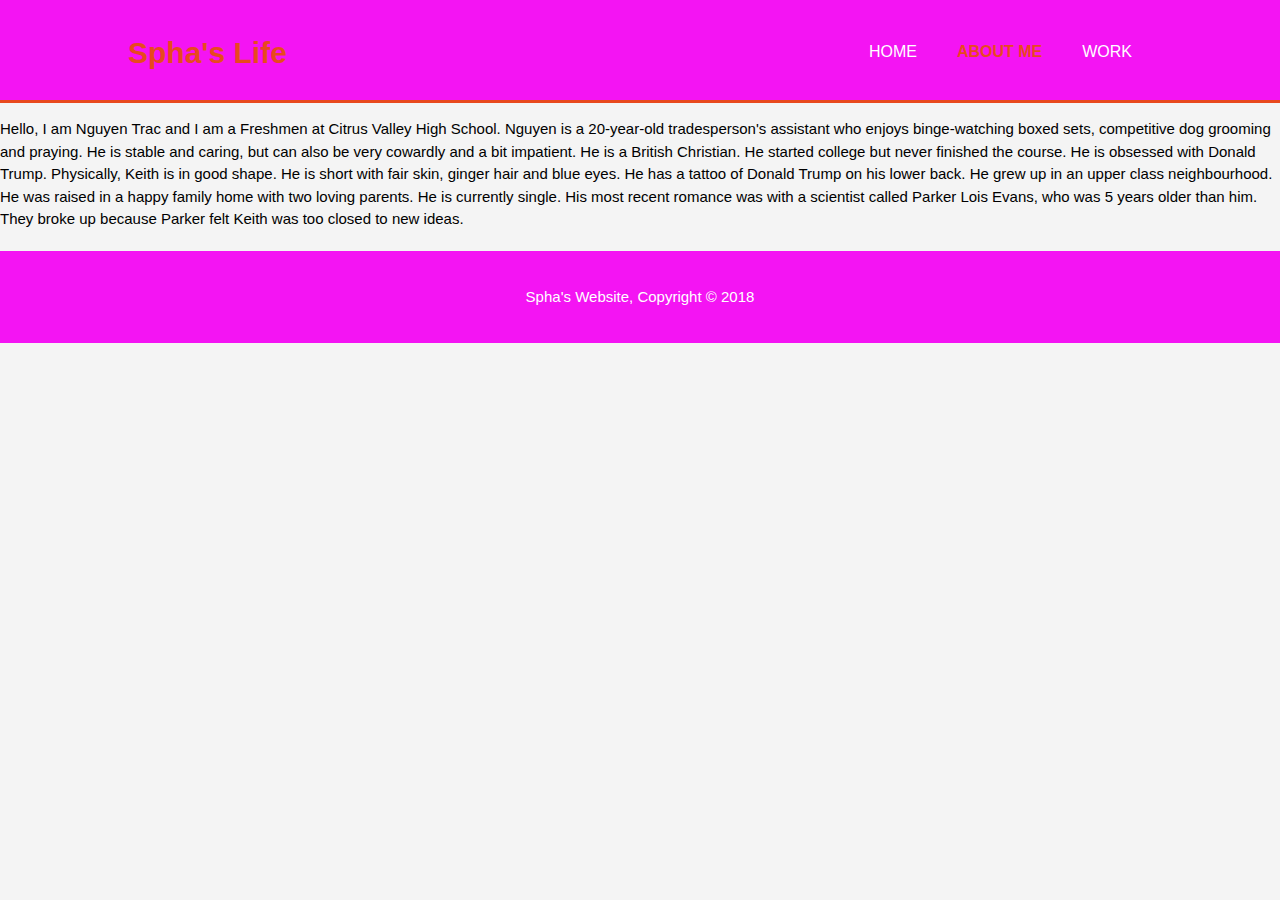
==== aboutme.html @ 9854410f "IV" ====
<!DOCTYPE html>
<html>
  <head>
    <meta charset="utf-8">
    <meta name="viewport" content="width=device-width">
    <meta name="description" content="Spha's Stuff">
	  <meta name="keywords" content="how to not web design, not good web design, bad web design">
  	<meta name="author" content="Nguyen Trac">
    <title>Spha's gud Website | About Me</title>
    <link rel="stylesheet" href="./css/style.css">
  </head>
  <body>
    <header>
      <div class="container">
        <div id="branding">
          <h1><span class="highlight">Spha's Life</span></h1>
        </div>
        <nav>
          <ul>
            <li><a href="index.html">Home</a></li>
            <li class="current"><a href="aboutme.html">About Me</a></li>
            <li><a href="work.html">Work</a></li>
          </ul>
        </nav>
      </div>
    </header>

    <p>Hello, I am Nguyen Trac and I am a Freshmen at Citrus Valley High School. Nguyen is a 20-year-old tradesperson's assistant who enjoys binge-watching boxed sets, competitive dog grooming and praying. He is stable and caring, but can also be very cowardly and a bit impatient.

He is a British Christian. He started college but never finished the course. He is obsessed with Donald Trump.

Physically, Keith is in good shape. He is short with fair skin, ginger hair and blue eyes. He has a tattoo of Donald Trump on his lower back.

He grew up in an upper class neighbourhood. He was raised in a happy family home with two loving parents.

He is currently single. His most recent romance was with a scientist called Parker Lois Evans, who was 5 years older than him. They broke up because Parker felt Keith was too closed to new ideas.</p>


    <footer>
      <p>Spha's Website, Copyright &copy; 2018</p>
    </footer>
  </body>
</html>
---- css/style.css ----
body{
  font: 15px/1.5 Arial, Helvetica,sans-serif;
  padding:0;
  margin:0;
  background-color:#f4f4f4;
}



/* Global */
.container{
  width:80%;
  margin:auto;
  overflow:hidden;
}

ul{
  margin:0;
  padding:0;
}

.button_1{
  height:38px;
  background:#e8491d;
  border:0;
  padding-left: 20px;
  padding-right:20px;
  color:#ffffff;
}

.dark{
  padding:15px;
  background:#35424a;
  color:#ffffff;
  margin-top:10px;
  margin-bottom:10px;
}

/* Header **/
header{
  background:#f414f3;
  color:#ffffff;
  padding-top:30px;
  min-height:70px;
  border-bottom:#e8491d 3px solid;
}

header a{
  color:#ffffff;
  text-decoration:none;
  text-transform: uppercase;
  font-size:16px;
}

header li{
  float:left;
  display:inline;
  padding: 0 20px 0 20px;
}

header #branding{
  float:left;
}

header #branding h1{
  margin:0;
}

header nav{
  float:right;
  margin-top:10px;
}

header .highlight, header .current a{
  color:#e8491d;
  font-weight:bold;
}

header a:hover{
  color:#cccccc;
  font-weight:bold;
}

/* Boxes */
#boxes{
  margin-top:20px;
}

#boxes .box{
  float:left;
  text-align: center;
  width:30%;
  padding:10px;
}

#boxes .box img{
  width:90px;
}

/* Sidebar */
aside#sidebar{
  float:right;
  width:30%;
  margin-top:10px;
}

aside#sidebar .quote input, aside#sidebar .quote textarea{
  width:90%;
  padding:5px;
}

/* Main-col */
article#main-col{
  float:left;
  width:65%;
}



footer{
  padding:20px;
  margin-top:20px;
  color:#ffffff;
  background-color:#f414f3;
  text-align: center;
}

/* Media Queries */
@media(max-width: 768px){
  header #branding,
  header nav,
  header nav li,
  #newsletter h1,
  #newsletter form,
  #boxes .box,
  article#main-col,
  aside#sidebar{
    float:none;
    text-align:center;
    width:100%;
  }

  header{
    padding-bottom:20px;
  }

  #showcase h1{
    margin-top:40px;
  }

}
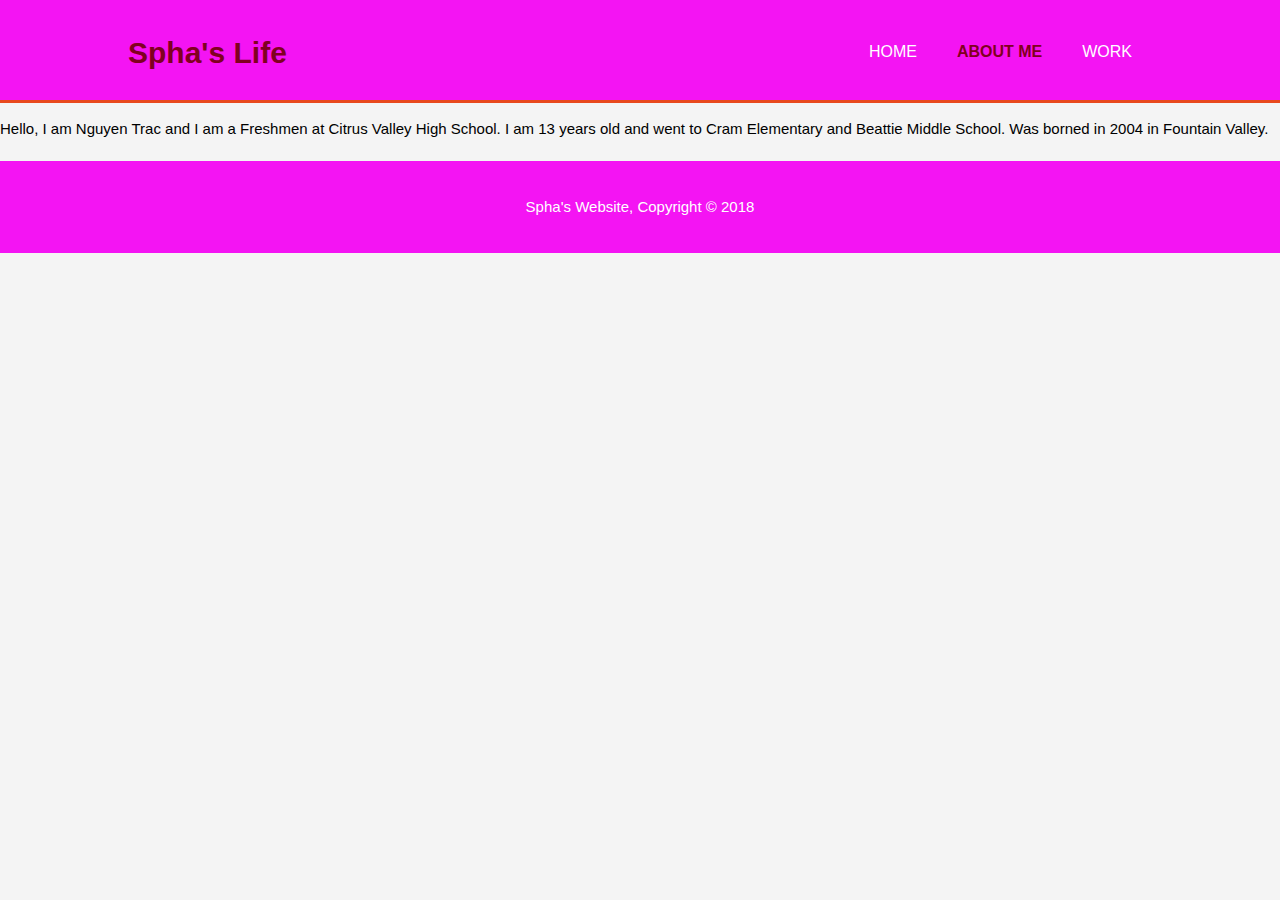
==== commit 541097d1: "VI" ====
--- a/aboutme.html
+++ b/aboutme.html
@@ -25,16 +25,7 @@
       </div>
     </header>
 
-    <p>Hello, I am Nguyen Trac and I am a Freshmen at Citrus Valley High School. Nguyen is a 20-year-old tradesperson's assistant who enjoys binge-watching boxed sets, competitive dog grooming and praying. He is stable and caring, but can also be very cowardly and a bit impatient.
-
-He is a British Christian. He started college but never finished the course. He is obsessed with Donald Trump.
-
-Physically, Keith is in good shape. He is short with fair skin, ginger hair and blue eyes. He has a tattoo of Donald Trump on his lower back.
-
-He grew up in an upper class neighbourhood. He was raised in a happy family home with two loving parents.
-
-He is currently single. His most recent romance was with a scientist called Parker Lois Evans, who was 5 years older than him. They broke up because Parker felt Keith was too closed to new ideas.</p>
-
+    <p>Hello, I am Nguyen Trac and I am a Freshmen at Citrus Valley High School. I am 13 years old and went to Cram Elementary and Beattie Middle School. Was borned in 2004 in Fountain Valley.
 
     <footer>
       <p>Spha's Website, Copyright &copy; 2018</p>
--- a/css/style.css
+++ b/css/style.css
@@ -72,7 +72,7 @@
 }
 
 header .highlight, header .current a{
-  color:#e8491d;
+  color:#800020;
   font-weight:bold;
 }
 
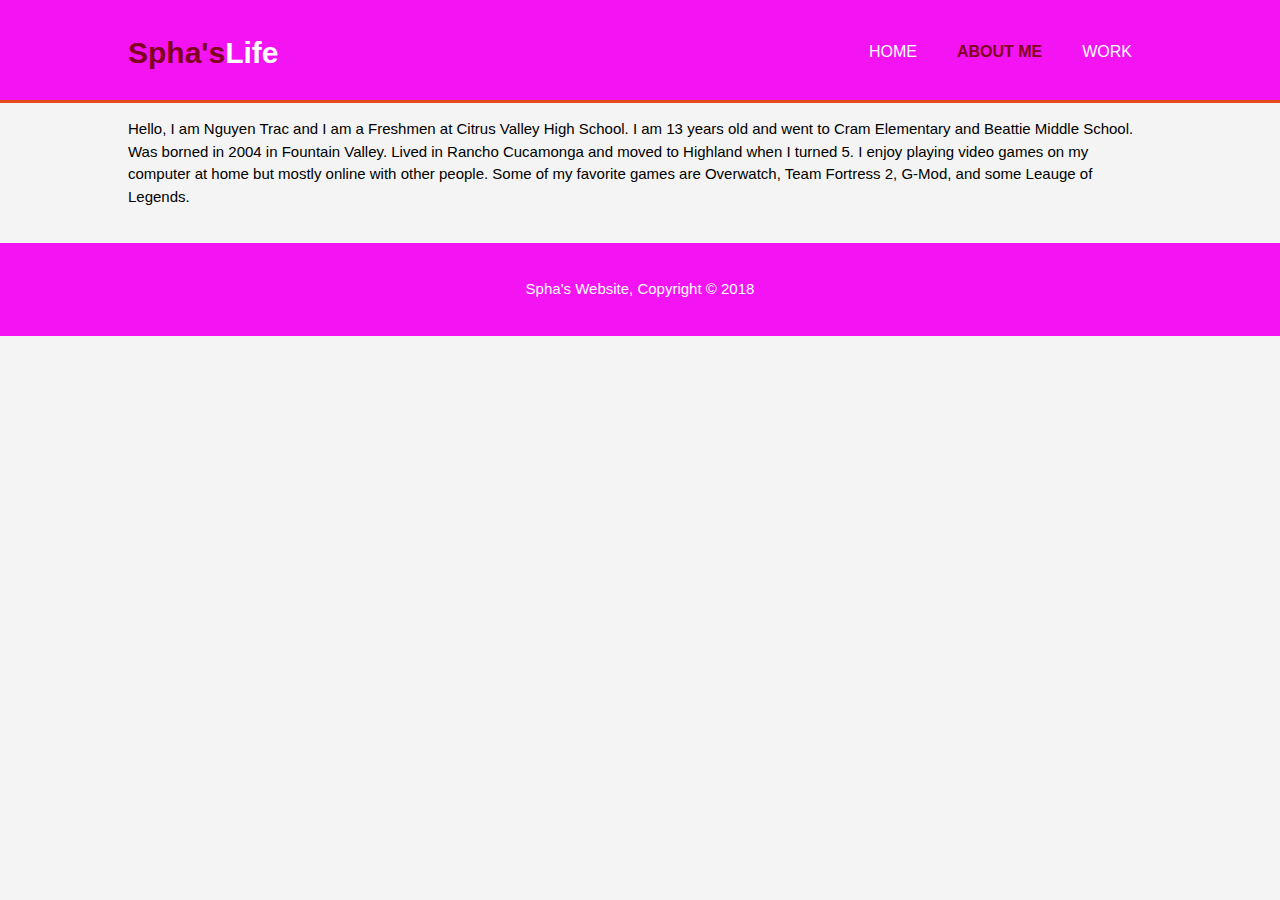
==== commit 3718abe8: "VII" ====
--- a/aboutme.html
+++ b/aboutme.html
@@ -13,7 +13,7 @@
     <header>
       <div class="container">
         <div id="branding">
-          <h1><span class="highlight">Spha's Life</span></h1>
+          <h1><span class="highlight">Spha's</span>Life</h1>
         </div>
         <nav>
           <ul>
@@ -24,9 +24,15 @@
         </nav>
       </div>
     </header>
-
-    <p>Hello, I am Nguyen Trac and I am a Freshmen at Citrus Valley High School. I am 13 years old and went to Cram Elementary and Beattie Middle School. Was borned in 2004 in Fountain Valley.
-
+    
+    <div class="container">
+      <div id="branding">
+        <p>Hello, I am Nguyen Trac and I am a Freshmen at Citrus Valley High School. 
+        I am 13 years old and went to Cram Elementary and Beattie Middle School. Was borned in 2004 in Fountain Valley. Lived in Rancho Cucamonga and moved to Highland when I turned 5.
+        I enjoy playing video games on my  computer at home but mostly online with other people. Some of my favorite games are Overwatch, Team Fortress 2, G-Mod, and some Leauge of Legends.
+      </div>
+    </div>
+    
     <footer>
       <p>Spha's Website, Copyright &copy; 2018</p>
     </footer>
--- a/css/style.css
+++ b/css/style.css
@@ -147,5 +147,4 @@
   #showcase h1{
     margin-top:40px;
   }
-
 }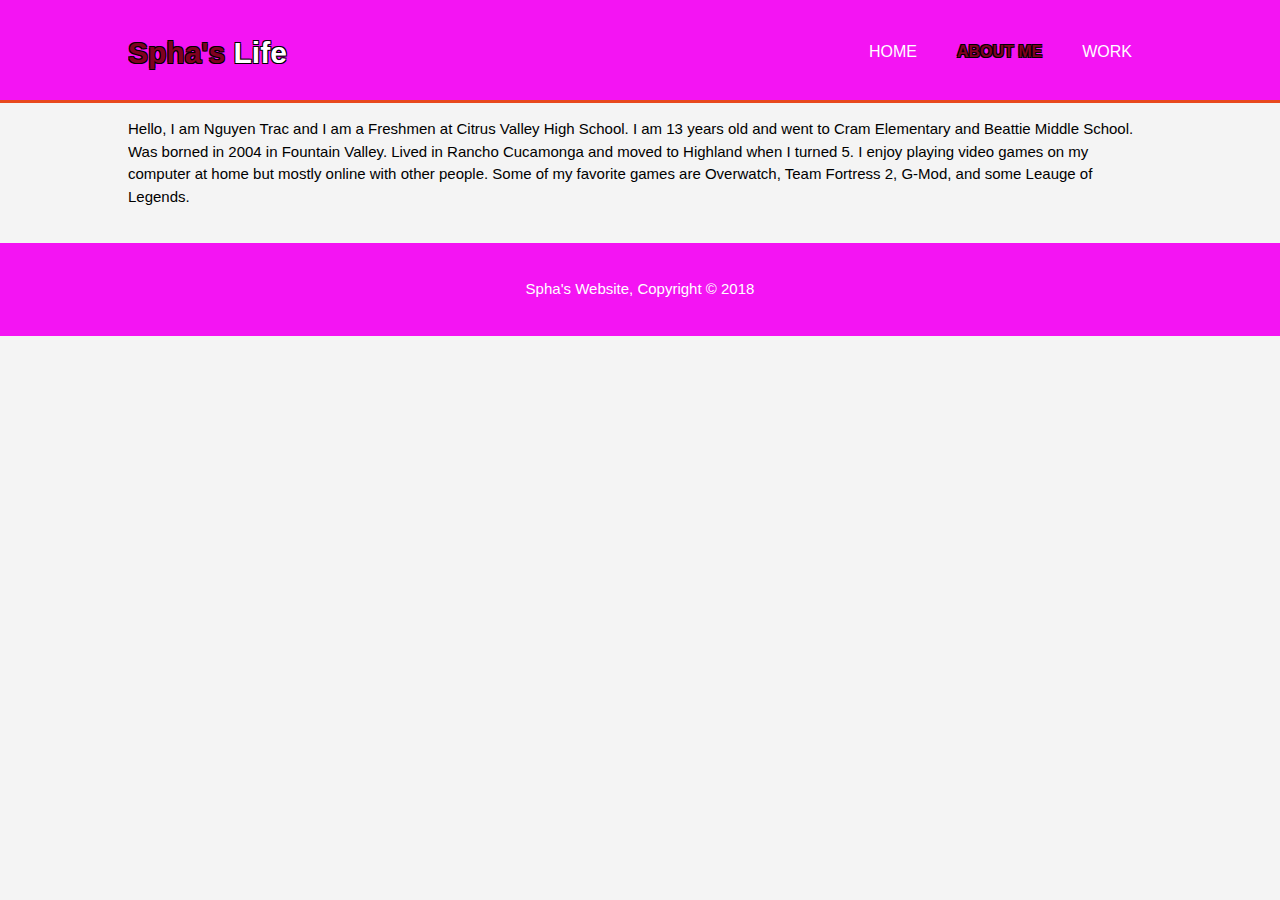
==== commit 67505db7: "IX" ====
--- a/aboutme.html
+++ b/aboutme.html
@@ -13,7 +13,7 @@
     <header>
       <div class="container">
         <div id="branding">
-          <h1><span class="highlight">Spha's</span>Life</h1>
+          <h1><span class="highlight">Spha's</span> Life</h1>
         </div>
         <nav>
           <ul>
--- a/css/style.css
+++ b/css/style.css
@@ -60,6 +60,11 @@
 
 header #branding{
   float:left;
+  text-shadow:
+-1px -1px 0 #000,
+1px -1px 0 #000,
+-1px 1px 0 #000,
+1px 1px 0 #000;
 }
 
 header #branding h1{
@@ -74,11 +79,35 @@
 header .highlight, header .current a{
   color:#800020;
   font-weight:bold;
+        text-shadow:
+-1px -1px 0 #000,
+1px -1px 0 #000,
+-1px 1px 0 #000,
+1px 1px 0 #000;
 }
 
 header a:hover{
   color:#cccccc;
   font-weight:bold;
+}
+
+
+/* Showcase */
+#showcase{
+  min-height:400px;
+  background:url('showcase.gif') no-repeat 0 -400px;
+  text-align:center;
+  color:#ffffff;
+}
+
+#showcase h1{
+  margin-top:100px;
+  font-size:55px;
+  margin-bottom:10px;
+}
+
+#showcase p{
+  font-size:20px;
 }
 
 /* Boxes */
@@ -133,8 +162,8 @@
   #newsletter h1,
   #newsletter form,
   #boxes .box,
-  article#main-col,
-  aside#sidebar{
+  #main-col,
+  #sidebar{
     float:none;
     text-align:center;
     width:100%;
@@ -144,7 +173,8 @@
     padding-bottom:20px;
   }
 
-  #showcase h1{
+   h1{
     margin-top:40px;
   }
-}+
+}    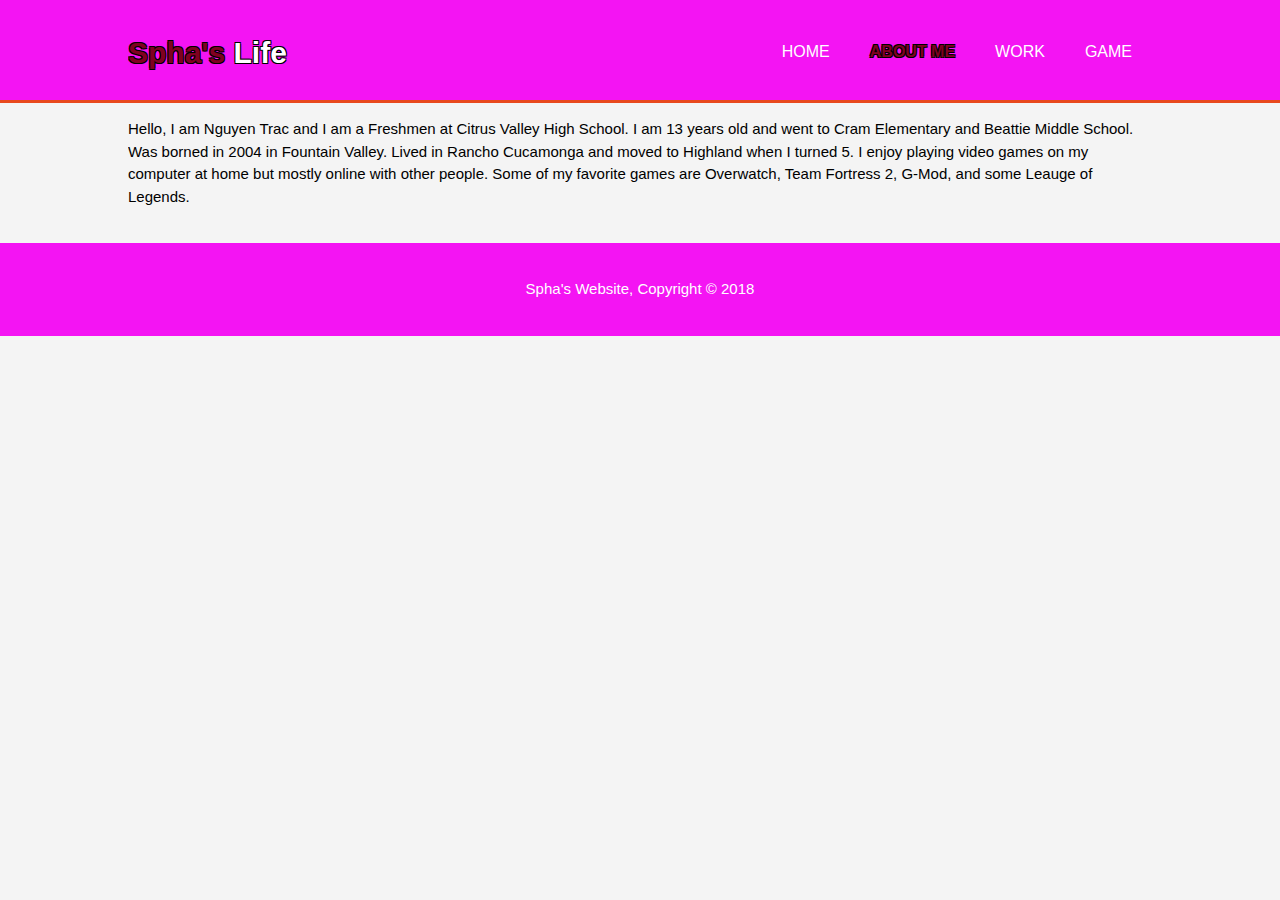
==== commit b8348399: "X" ====
--- a/aboutme.html
+++ b/aboutme.html
@@ -20,6 +20,7 @@
             <li><a href="index.html">Home</a></li>
             <li class="current"><a href="aboutme.html">About Me</a></li>
             <li><a href="work.html">Work</a></li>
+            <li><a href="test.html">Game</a></li>
           </ul>
         </nav>
       </div>
--- a/css/style.css
+++ b/css/style.css
@@ -95,15 +95,20 @@
 /* Showcase */
 #showcase{
   min-height:400px;
-  background:url('showcase.gif') no-repeat 0 -400px;
+  background:url("zhowcase.gif") no-repeat 0 -400px ;
   text-align:center;
   color:#ffffff;
 }
 
-#showcase h1{
+#showcase {
   margin-top:100px;
   font-size:55px;
   margin-bottom:10px;
+    text-shadow:
+-1px -1px 0 #000,
+1px -1px 0 #000,
+-1px 1px 0 #000,
+1px 1px 0 #000;
 }
 
 #showcase p{
